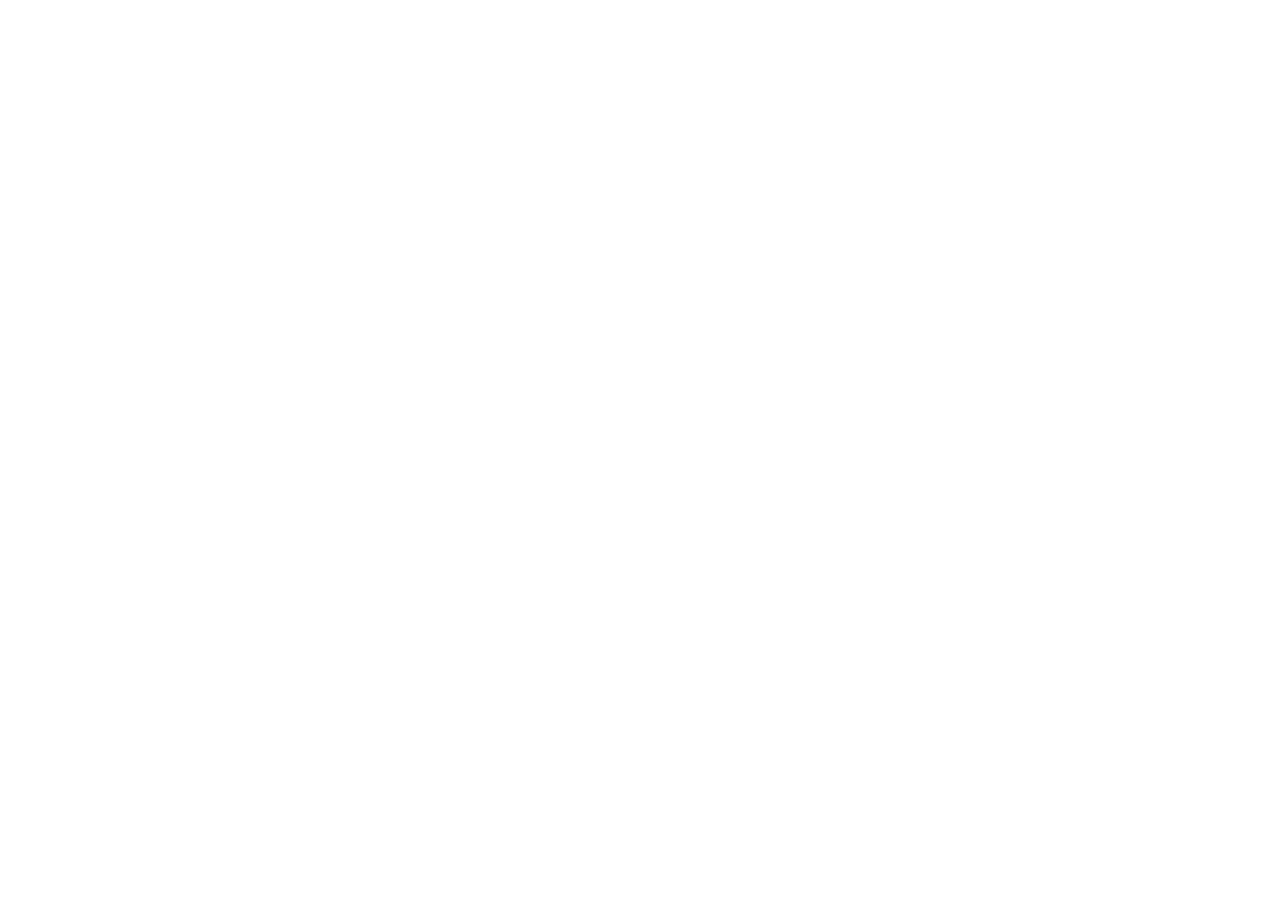
==== SRC/HTML/about.html @ e84791b1 "Estruturação inicial do projeto" ====
<!DOCTYPE html>
<html lang="en">
<head>
    <meta charset="UTF-8">
    <meta name="viewport" content="width=device-width, initial-scale=1.0">
    <title>Document</title>
</head>
<body>
    
</body>
</html>
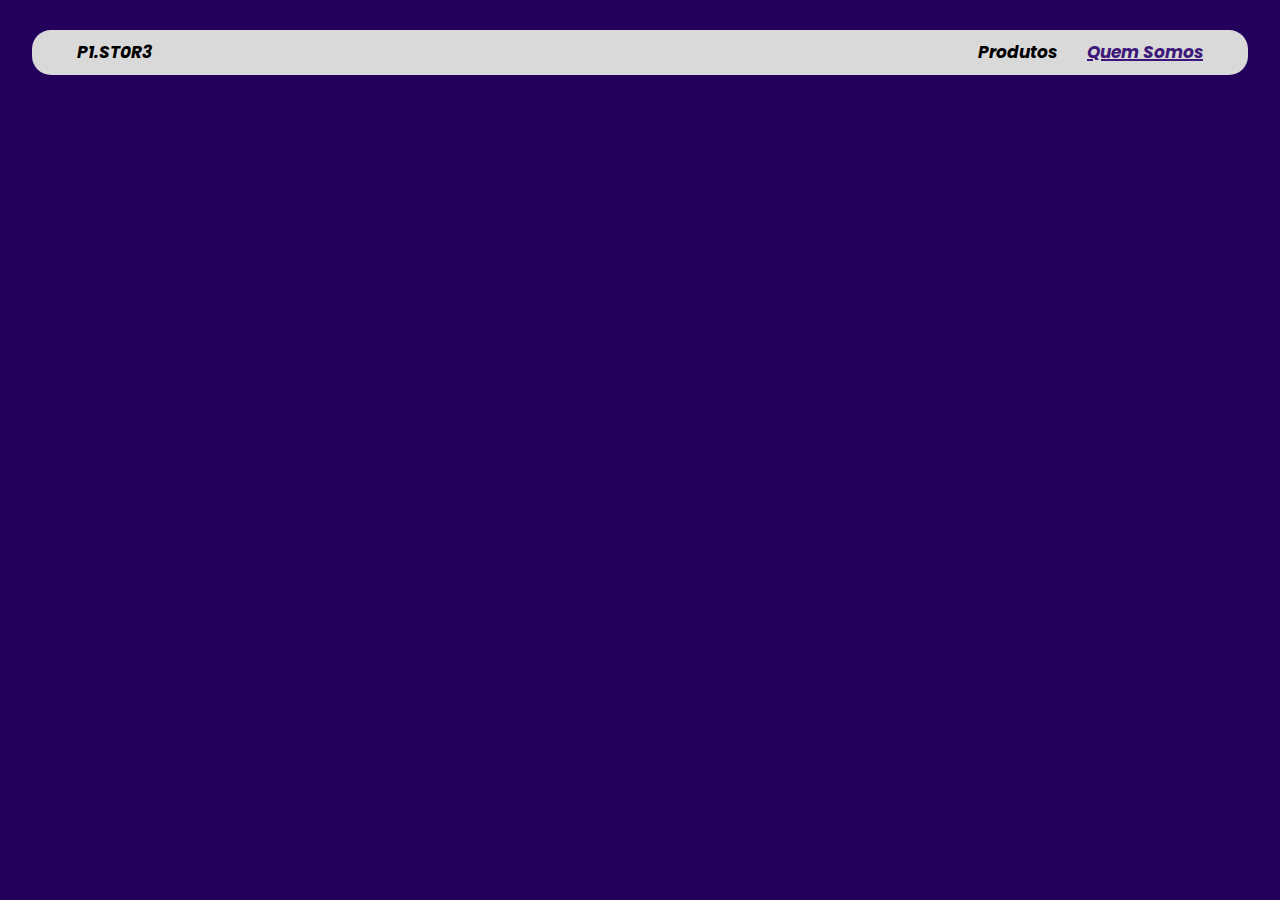
==== commit 84230132: "Insert Bootstrap Edição de menu Reestruturação de projeto" ====
--- a/SRC/HTML/about.html
+++ b/SRC/HTML/about.html
@@ -1,11 +1,35 @@
 <!DOCTYPE html>
-<html lang="en">
+<html lang="pt_br">
 <head>
     <meta charset="UTF-8">
     <meta name="viewport" content="width=device-width, initial-scale=1.0">
-    <title>Document</title>
+    <link rel="stylesheet" href="../CSS/style.css">
+    <style>
+        @import url('https://fonts.googleapis.com/css2?family=Poppins:wght@100;400;700&display=swap');
+    </style>
+    <link rel="shortcut icon" type="imagex/png" href="./SRC/IMG/logo-1.ico" class="icon">
+    <link rel="stylesheet" href="../bootstrap-5.3.2-dist/css/bootstrap.css">
+    <script src="../bootstrap-5.3.2-dist/js/bootstrap.js"></script>
+    <title>P1.ST0R3 | Sobre Nós</title>
 </head>
 <body>
-    
+    <header class="menu">
+        <div class="title">
+            <a href="../../index.html">P1.ST0R3</a>
+        </div>
+
+        <div class="links">
+            <div class="products">
+                <a href="../HTML/products.html">Produtos</a>
+            </div>
+            <div class="about">
+                <a href="../HTML/about.html" class="select">Quem Somos</a>
+            </div>
+        </div>
+    </header>
+
+
+    <section class="">
+    </section>
 </body>
-</html>+</html>
--- a/SRC/CSS/style.css
+++ b/SRC/CSS/style.css
@@ -0,0 +1,50 @@
+*{
+    margin: 0px;
+    padding: 0px;
+    font-family: 'Poppins', sans-serif;
+}
+
+body{
+    background: linear-gradient(108deg, #23005b 100%, rgb(16, 0, 42) 100%);
+}
+
+.menu{
+    display: flex;
+    background: #D9D9D9;
+    color: black;
+    text-decoration: none;
+    padding: 10px 30px !important;
+    margin: 30px auto;
+    border-radius: 19px;
+    height: 5vh !important;
+    width: 95vw;
+    align-items: center;
+    justify-content: space-between;
+}
+
+.links{
+    display: flex;
+}
+
+.products a,
+.about a,
+.title a{
+    text-decoration: none;
+    color: black;
+    margin: 0px 15px;
+    font-weight: bold;
+    font-size: 17px;
+    font-style: italic;
+}
+
+.products a:hover,
+.about a:hover,
+.title a:hover{
+    color:#6200ff;
+    transition: .3s;
+}
+
+.select{
+    color:#3d1779 !important;
+    text-decoration: underline 2px!important;
+}